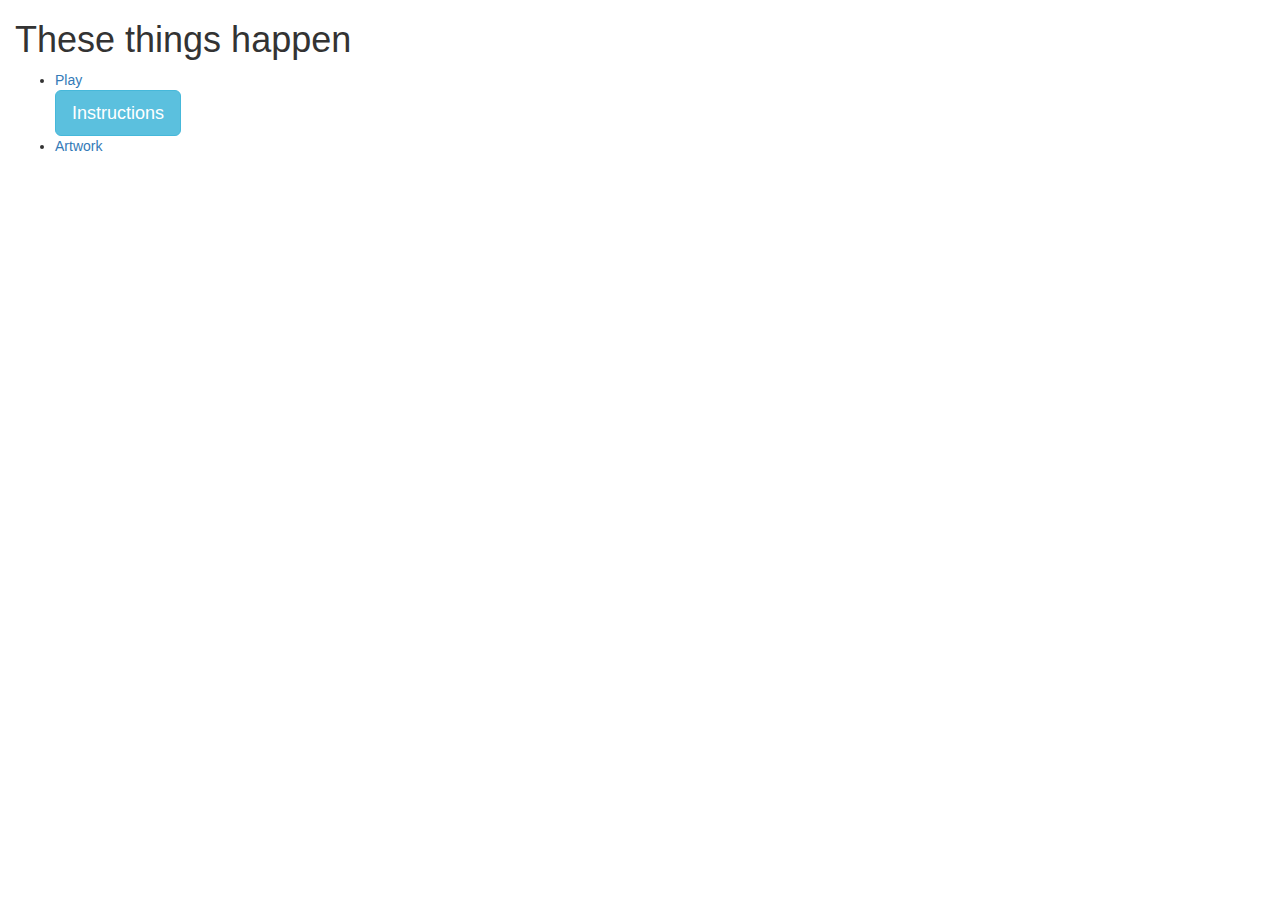
==== index.html @ 3a9d1e46 "have to do two player with high score" ====
<!DOCTYPE html>
<html lang="en" dir="ltr">
  <head>
    <meta charset="utf-8">
    <link rel="stylesheet" href="https://maxcdn.bootstrapcdn.com/bootstrap/3.3.7/css/bootstrap.min.css" integrity="sha384-BVYiiSIFeK1dGmJRAkycuHAHRg32OmUcww7on3RYdg4Va+PmSTsz/K68vbdEjh4u" crossorigin="anonymous">
    <link rel="stylesheet" href="https://maxcdn.bootstrapcdn.com/bootstrap/3.3.7/css/bootstrap.min.css">
    <script src="https://ajax.googleapis.com/ajax/libs/jquery/3.3.1/jquery.min.js"></script>
    <script src="https://maxcdn.bootstrapcdn.com/bootstrap/3.3.7/js/bootstrap.min.js"></script>
    <link rel="stylesheet" href="index.css">
    <title>Game - These things happen</title>
  </head>
  <body>
    <div class="container-fluid">
      <h1>These things happen</h1>
        <div class="menu">
          <ul>
            <li><a href="Play/play.html">Play</a></li>
            <!-- Trigger the modal with a button -->
              <button type="button" class="btn btn-info btn-lg" data-toggle="modal" data-target="#myModal">Instructions</button>

              <!-- Modal -->
              <div class="modal fade" id="myModal" role="dialog">
                <div class="modal-dialog">
                  <!-- Modal content-->
                  <div class="modal-content">
                    <div class="modal-header">
                      <button type="button" class="close" data-dismiss="modal">&times;</button>
                      <h4 class="modal-title">Instructions</h4>
                    <div class="modal-body">
                      <p>Shoot the Undead</p>
                      <ul>
                        <li>You only have x seconds to play. Save your life and score!</li>
                        <li> </li>
                        <li> </li>
                      </ul>
                    </div>
                    <div class="modal-footer">
                      <button type="button" class="btn btn-default" data-dismiss="modal">Close</button>
                    </div>
                    </div>
                  </div>
                </div>
              </div>
            <li><a href="artwork/artwork.html">Artwork</a></li>
          </ul>
        </div>
    </div>
  </body>
</html>
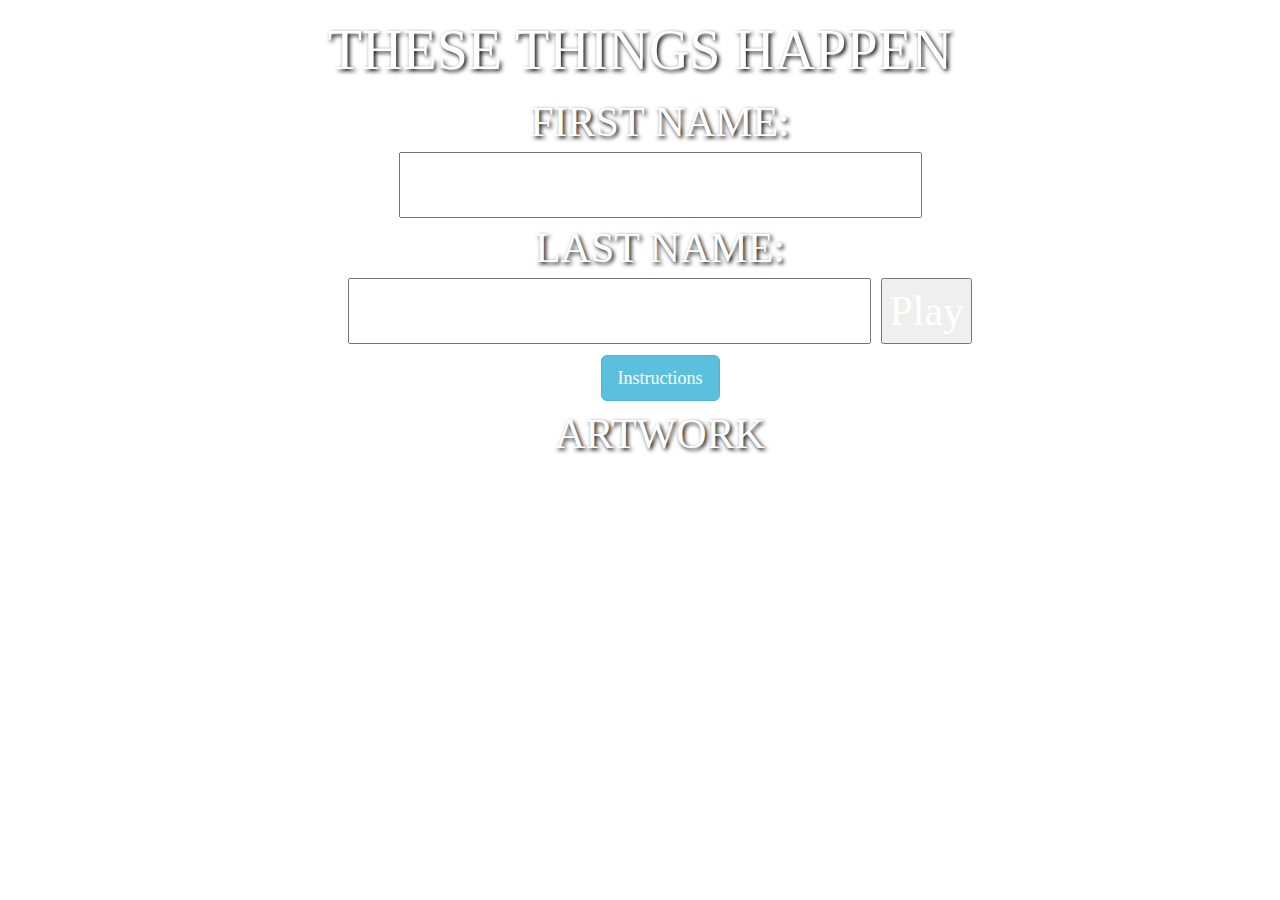
==== commit 40bde87c: "almost done on player2" ====
--- a/index.html
+++ b/index.html
@@ -14,36 +14,40 @@
       <h1>These things happen</h1>
         <div class="menu">
           <ul>
-            <li><a href="Play/play.html">Play</a></li>
+            <form method="post">
+              First name:<br>
+              <input type="text" id="firstName" name="firstname">
+              <br>
+              Last name:<br>
+              <input type="text" id="secondName" name="secondname">
+              <button type="submit" formaction="/Users/tech-a28x/coursework/GameSparta/Play/play.html">Play</button>
+
+            </form>
+
             <!-- Trigger the modal with a button -->
               <button type="button" class="btn btn-info btn-lg" data-toggle="modal" data-target="#myModal">Instructions</button>
-
               <!-- Modal -->
               <div class="modal fade" id="myModal" role="dialog">
                 <div class="modal-dialog">
                   <!-- Modal content-->
                   <div class="modal-content">
-                    <div class="modal-header">
+                    <div class="modal-header">Instructions <!-- end of modal header -->
                       <button type="button" class="close" data-dismiss="modal">&times;</button>
-                      <h4 class="modal-title">Instructions</h4>
-                    <div class="modal-body">
-                      <p>Shoot the Undead</p>
-                      <ul>
-                        <li>You only have x seconds to play. Save your life and score!</li>
-                        <li> </li>
-                        <li> </li>
-                      </ul>
+                        <div class="modal-body">
+                          <p>Save your life</p>
+                        </div> <!-- end of modal body -->
+                        <div class="modal-footer">
+                          <button type="button" class="btn btn-default" data-dismiss="modal">Close</button>
+                        </div> <!-- end of modal footer -->
                     </div>
-                    <div class="modal-footer">
-                      <button type="button" class="btn btn-default" data-dismiss="modal">Close</button>
-                    </div>
-                    </div>
-                  </div>
-                </div>
-              </div>
+                  </div> <!-- end of modal content -->
+                </div> <!-- end of modal dialog -->
+              </div> <!-- end of modal dialog -->
             <li><a href="artwork/artwork.html">Artwork</a></li>
           </ul>
         </div>
+        <script type="text/javascript" src="playerNames.js">
+        </script>
     </div>
   </body>
 </html>
--- a/index.css
+++ b/index.css
@@ -0,0 +1,55 @@
+h1 {
+  color: white;
+  width: 100%;
+  display: block;
+  text-align: center;
+  text-transform: uppercase;
+  top: 30%;
+  text-align: center;
+  text-shadow: 2px 2px 4px #000000;
+  font-size: 4em;
+}
+
+input {
+  color: black;
+}
+
+.menu {
+  top: 300px;
+}
+
+.container-fluid {
+  width: 100%;
+  height: 700px;
+  background-image: url(Pictures/backlit-creepy-dark-289367.jpg);
+  background-repeat: no-repeat;
+  background-size:cover;
+  background-size: 100%;
+  font-family: Montserrat, "Hanalei Fill", "Open Sans";
+}
+
+ul {
+  list-style: none;
+  color: white;
+  display: block;
+  text-align: center;
+  text-transform: uppercase;
+  margin: auto;
+  text-shadow: 2px 2px 4px #000000;
+  font-size: 3em;
+}
+
+a {
+  text-decoration: none;
+  color: white;
+}
+
+.modal-header, .modal-body h4, .close {
+  background-color: black;
+  color:white !important;
+  text-align: center;
+  font-size: 30px;
+}
+.modal-footer {
+  background-color: #f9f9f9;
+}
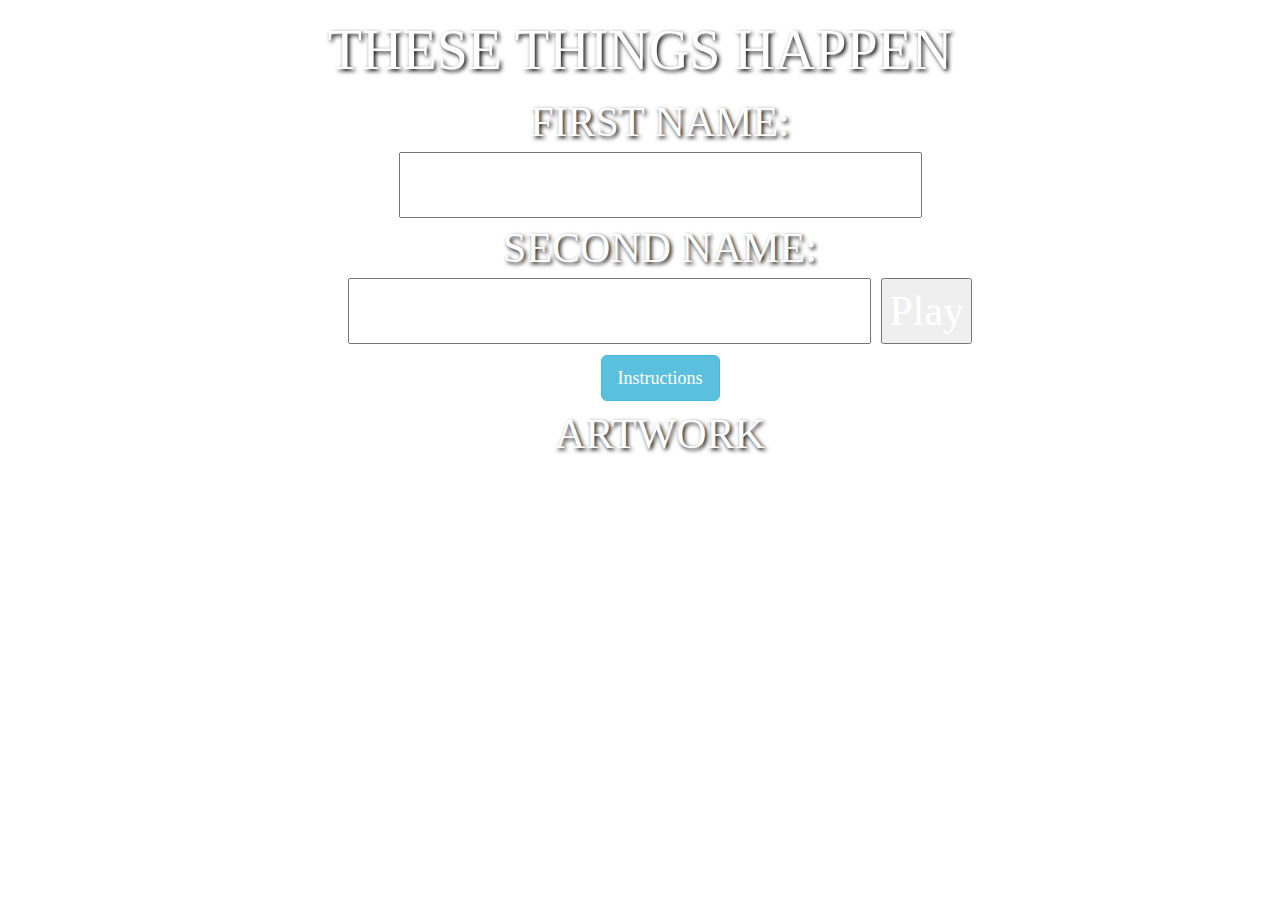
==== commit 5b238244: "sarting last night" ====
--- a/index.html
+++ b/index.html
@@ -18,7 +18,7 @@
               First name:<br>
               <input type="text" id="firstName" name="firstname">
               <br>
-              Last name:<br>
+              Second name:<br>
               <input type="text" id="secondName" name="secondname">
               <button type="submit" formaction="/Users/tech-a28x/coursework/GameSparta/Play/play.html">Play</button>
 
@@ -34,6 +34,7 @@
                     <div class="modal-header">Instructions <!-- end of modal header -->
                       <button type="button" class="close" data-dismiss="modal">&times;</button>
                         <div class="modal-body">
+                          <p>You have 20 seconds to shoot as much zombie as possible.</p>
                           <p>Save your life</p>
                         </div> <!-- end of modal body -->
                         <div class="modal-footer">
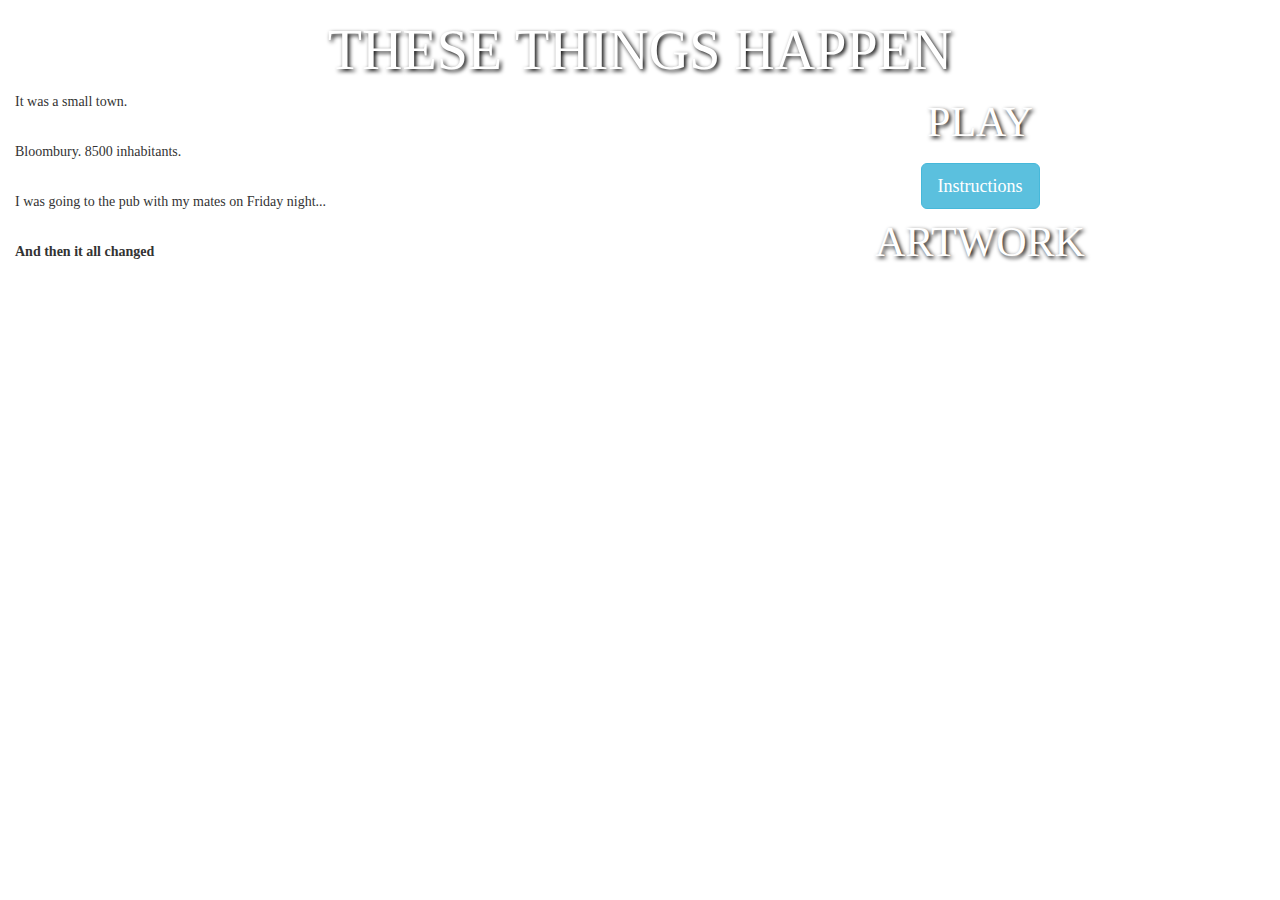
==== commit 11701b3b: "just have to get the score of player2" ====
--- a/index.html
+++ b/index.html
@@ -12,43 +12,50 @@
   <body>
     <div class="container-fluid">
       <h1>These things happen</h1>
-        <div class="menu">
-          <ul>
-            <form method="post">
-              First name:<br>
-              <input type="text" id="firstName" name="firstname">
-              <br>
-              Second name:<br>
-              <input type="text" id="secondName" name="secondname">
-              <button type="submit" formaction="/Users/tech-a28x/coursework/GameSparta/Play/play.html">Play</button>
 
-            </form>
+        <div class="row">
+          <div class="col-xs-6 col-sm-6 col-md-6 story">
 
-            <!-- Trigger the modal with a button -->
-              <button type="button" class="btn btn-info btn-lg" data-toggle="modal" data-target="#myModal">Instructions</button>
-              <!-- Modal -->
-              <div class="modal fade" id="myModal" role="dialog">
-                <div class="modal-dialog">
-                  <!-- Modal content-->
-                  <div class="modal-content">
-                    <div class="modal-header">Instructions <!-- end of modal header -->
-                      <button type="button" class="close" data-dismiss="modal">&times;</button>
-                        <div class="modal-body">
-                          <p>You have 20 seconds to shoot as much zombie as possible.</p>
-                          <p>Save your life</p>
-                        </div> <!-- end of modal body -->
-                        <div class="modal-footer">
-                          <button type="button" class="btn btn-default" data-dismiss="modal">Close</button>
-                        </div> <!-- end of modal footer -->
-                    </div>
-                  </div> <!-- end of modal content -->
+            <p>It was a small town.</p> </br>
+            <p>Bloombury. 8500 inhabitants.</p> </br>
+            <p>I was going to the pub with my mates on Friday night... </p></br>
+            <p><strong>And then it all changed</strong></p>
+
+          </div>
+          <div class="col-xs-6 col-sm-6 col-md-6">
+            <div class="menu">
+              <ul>
+                <li> <a href="Play/play.html">Play</a></li>
+              <!-- Trigger the modal with a button -->
+                <button type="button" class="btn btn-info btn-lg" data-toggle="modal" data-target="#myModal">Instructions</button>
+                <!-- Modal -->
+                <div class="modal fade" id="myModal" role="dialog">
+                  <div class="modal-dialog">
+                    <!-- Modal content-->
+                    <div class="modal-content">
+                      <div class="modal-header">Instructions <!-- end of modal header -->
+                        <button type="button" class="close" data-dismiss="modal">&times;</button>
+                          <div class="modal-body">
+                            <p>You have 20 seconds to shoot as much zombie as possible.</p>
+                            <p>Save your life</p>
+                          </div> <!-- end of modal body -->
+                          <div class="modal-footer">
+                            <button type="button" class="btn btn-default" data-dismiss="modal">Close</button>
+                          </div> <!-- end of modal footer -->
+                      </div>
+                    </div> <!-- end of modal content -->
+                  </div> <!-- end of modal dialog -->
                 </div> <!-- end of modal dialog -->
-              </div> <!-- end of modal dialog -->
-            <li><a href="artwork/artwork.html">Artwork</a></li>
-          </ul>
+                <li><a href="artwork/artwork.html">Artwork</a></li>
+              </ul>
+            </div> <!-- end of menu  -->
+
+          </div>
         </div>
-        <script type="text/javascript" src="playerNames.js">
-        </script>
+
+
+      <script type="text/javascript" src="playerNames.js">
+      </script>
     </div>
   </body>
 </html>
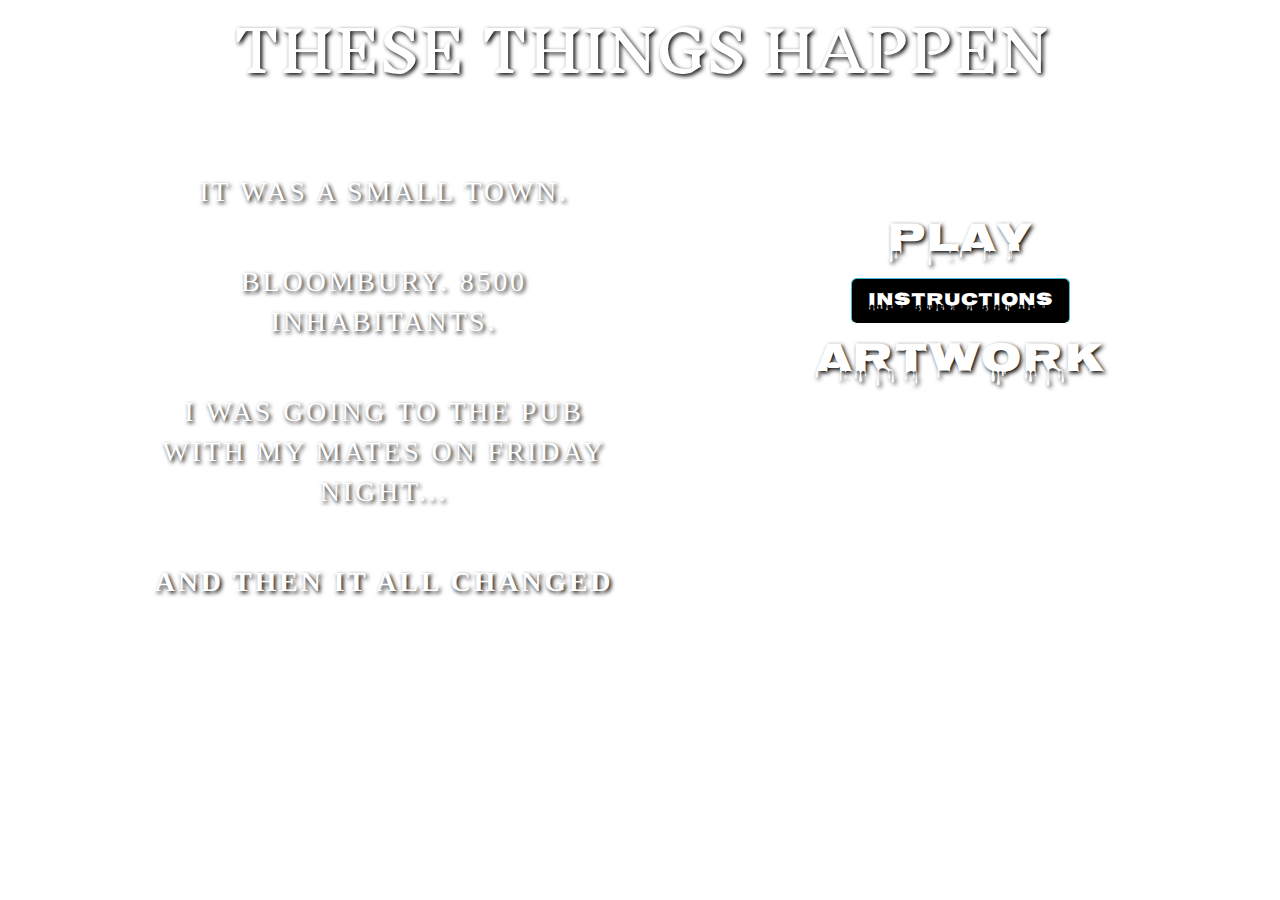
==== commit d3f5587d: "cleaned code" ====
--- a/index.html
+++ b/index.html
@@ -6,10 +6,12 @@
     <link rel="stylesheet" href="https://maxcdn.bootstrapcdn.com/bootstrap/3.3.7/css/bootstrap.min.css">
     <script src="https://ajax.googleapis.com/ajax/libs/jquery/3.3.1/jquery.min.js"></script>
     <script src="https://maxcdn.bootstrapcdn.com/bootstrap/3.3.7/js/bootstrap.min.js"></script>
+    <link href="https://fonts.googleapis.com/css?family=Inknut+Antiqua|Nosifer" rel="stylesheet">
     <link rel="stylesheet" href="index.css">
     <title>Game - These things happen</title>
   </head>
   <body>
+
     <div class="container-fluid">
       <h1>These things happen</h1>
 
@@ -52,6 +54,7 @@
 
           </div>
         </div>
+        <audio autoplay loop id="music" src="StrangerThings.mp3">
 
 
       <script type="text/javascript" src="playerNames.js">
--- a/index.css
+++ b/index.css
@@ -8,14 +8,11 @@
   text-align: center;
   text-shadow: 2px 2px 4px #000000;
   font-size: 4em;
+  /* letter-spacing: 0.6em; */
 }
 
 input {
   color: black;
-}
-
-.menu {
-  top: 300px;
 }
 
 .container-fluid {
@@ -25,23 +22,35 @@
   background-repeat: no-repeat;
   background-size:cover;
   background-size: 100%;
-  font-family: Montserrat, "Hanalei Fill", "Open Sans";
+  font-family: "Inknut Antiqua", "Hanalei Fill", "Open Sans";
 }
 
 ul {
   list-style: none;
+  padding: 20px;
   color: white;
   display: block;
   text-align: center;
   text-transform: uppercase;
-  margin: auto;
+  margin-top: 100px;
   text-shadow: 2px 2px 4px #000000;
   font-size: 3em;
+  font-family: Nosifer;
+}
+
+.btn-group-lg>.btn, .btn-lg
+{
+  background-color: black;
+  border-bottom-color: white;
 }
 
 a {
   text-decoration: none;
   color: white;
+}
+
+a:hover {
+  color: black;
 }
 
 .modal-header, .modal-body h4, .close {
@@ -50,6 +59,22 @@
   text-align: center;
   font-size: 30px;
 }
+
 .modal-footer {
   background-color: #f9f9f9;
 }
+
+.story {
+  color: white;
+  display: block;
+  width: 40%;
+  letter-spacing: 0.1em;
+  margin-left: 10%;
+  font-size: 2em;
+  text-align: center;
+  text-transform: uppercase;
+  margin-top: 80px;
+  text-shadow: 2px 2px 4px #000000;
+  font-family: Montserrat, "Hanalei Fill", "Open Sans";
+
+}
